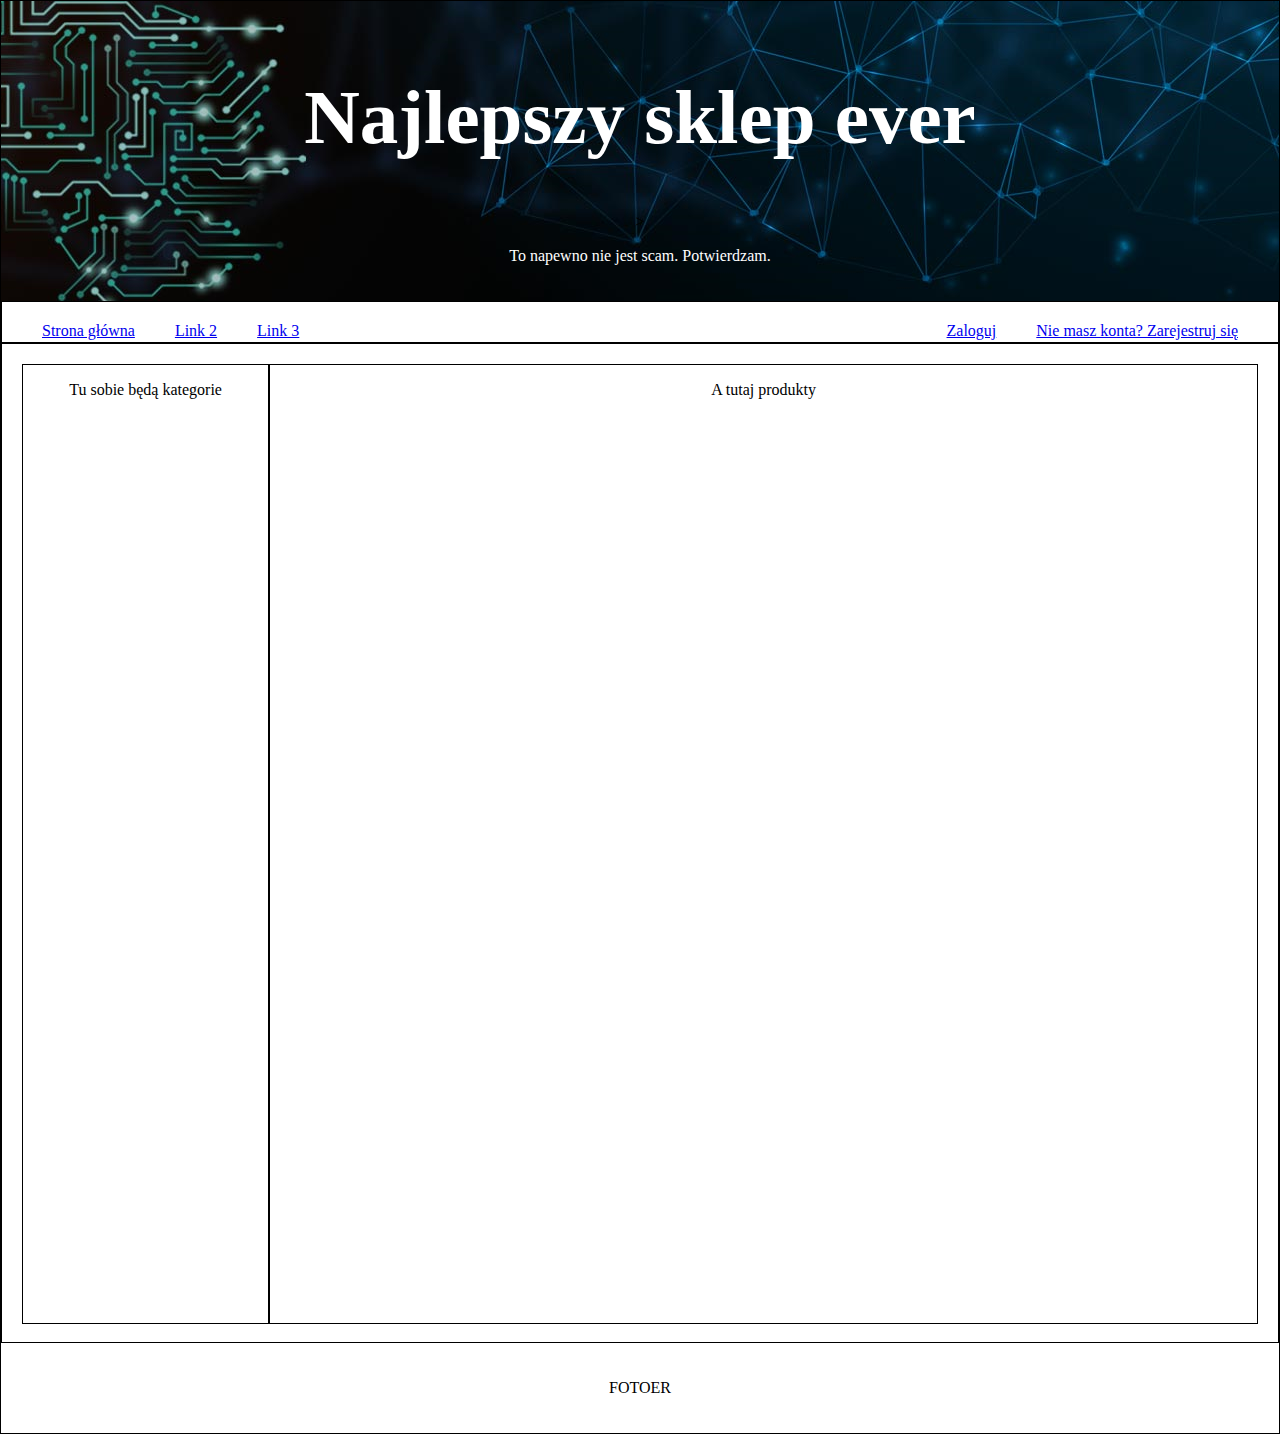
==== index.html @ 4e067a9d "formularz logowania i rejestracji w html" ====
<!DOCTYPE html>
    <head>
        <title>Sklep</title>
        <link rel="stylesheet" href="./css/main.css">
        <meta charset="UTF-8">
    </head>
    <body>
        <div class="main_container">
            <div class="header">
                <h1>Najlepszy sklep ever</h1>>
                <p>To napewno nie jest scam. Potwierdzam.</p>
            </div>
            <div class="nav_menu">
                <div class="nav_menu_left">
                    <div class="nav_menu_link_left"> <a href="./index.html">Strona główna</a> </div>
                    <div class="nav_menu_link_left"> <a href="#">Link 2</a> </div>
                    <div class="nav_menu_link_left"> <a href="#">Link 3</a> </div>
                </div>
                <div class="nav_menu_right">
                    <div class="nav_menu_link_right"> <a href="./register.html">Nie masz konta? Zarejestruj się</a> </div>
                    <div class="nav_menu_link_right"> <a href="./login.html">Zaloguj</a> </div>
                </div>
            </div>
            <div class="content">
                <div class="content_left">
                    <p>Tu sobie będą kategorie</p>
                </div>
                <div class="content_right">
                    <p>A tutaj produkty</p>
                </div>
            </div>
            <div class="footer">
                <p>FOTOER</p>
            </div>
        </div>
    </body>
</html>
---- css/main.css ----
* {
    box-sizing: border-box;
    text-align: center;
}

body {
    margin: 0px;
}

.main_container {
    max-width: 1920px;
    min-width: 1000px;
    margin: auto;
    border: 1px solid black;
}

.header {
    height: 300px;
    padding: 20px;
    background: url("../img/header_background.png") no-repeat center;
    
}

.header h1, .header p {
    text-align: center;
    color: #fff;
}

.header h1 {
    font-size: 77px;
}

.nav_menu {
    padding: 20px;
    display: block;
    border: 1px solid black;
}

.nav_menu_left {
    display: block;
}

.nav_menu_right {
    display: block;
}


.nav_menu_link_left {
    float: left;
}

.nav_menu_link_right {
    float: right;
}

.nav_menu_link_left, .nav_menu_link_right {
    margin: 0px 20px;
}

.content {
    padding: 20px;
    display: block;
    min-height: 1000px;
    clear:both;
    border: 1px solid black;
}


.content_left {
    width: 20%;
    float: left;
    position: relative;
    border: 1px solid black;
}

.content_right {
    width: 80%;
    float: left;
    position: relative;
    border: 1px solid black;
}

.content_left, .content_right {
    min-height: 960px;
}


.footer {
    padding: 20px;
}
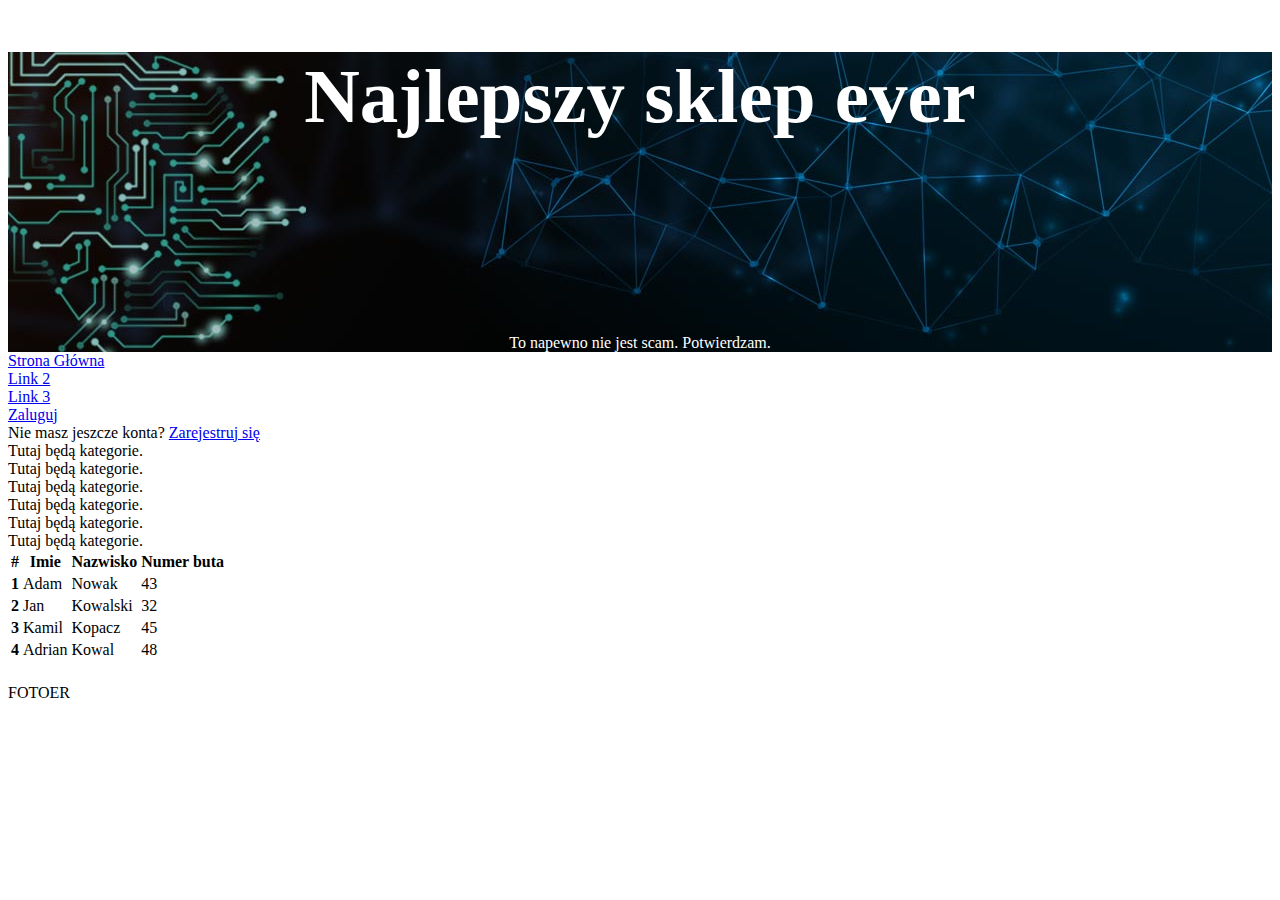
==== commit 0b9efd97: "dodano bootstrap" ====
--- a/index.html
+++ b/index.html
@@ -1,35 +1,91 @@
 <!DOCTYPE html>
     <head>
         <title>Sklep</title>
-        <link rel="stylesheet" href="./css/main.css">
+        <link href="./css/main.css" rel="stylesheet">
+        <link href="https://cdn.jsdelivr.net/npm/bootstrap@5.1.3/dist/css/bootstrap.min.css" rel="stylesheet" integrity="sha384-1BmE4kWBq78iYhFldvKuhfTAU6auU8tT94WrHftjDbrCEXSU1oBoqyl2QvZ6jIW3" crossorigin="anonymous">
         <meta charset="UTF-8">
     </head>
     <body>
-        <div class="main_container">
-            <div class="header">
-                <h1>Najlepszy sklep ever</h1>>
+        <div class="container">
+            <div class="col-12 header">
+                <h1>Najlepszy sklep ever</h1>
+                <br><br><br><br><br><br><br>
                 <p>To napewno nie jest scam. Potwierdzam.</p>
             </div>
-            <div class="nav_menu">
-                <div class="nav_menu_left">
-                    <div class="nav_menu_link_left"> <a href="./index.html">Strona główna</a> </div>
-                    <div class="nav_menu_link_left"> <a href="#">Link 2</a> </div>
-                    <div class="nav_menu_link_left"> <a href="#">Link 3</a> </div>
+            <div class="row">
+                <div class="col-2">
+                    <a href="./index.html">Strona Główna</a>
                 </div>
-                <div class="nav_menu_right">
-                    <div class="nav_menu_link_right"> <a href="./register.html">Nie masz konta? Zarejestruj się</a> </div>
-                    <div class="nav_menu_link_right"> <a href="./login.html">Zaloguj</a> </div>
+                <div class="col-1">
+                    <a href="#">Link 2</a>
+                </div>
+                <div class="col-1">
+                    <a href="#">Link 3</a>
+                </div>
+                <div class="col">
+
+                </div>
+                <div class="col-1">
+                    <a href="./login.html">Zaluguj</a>
+                </div>
+                <div class="col-3">
+                    Nie masz jeszcze konta? <a href="register.html">Zarejestruj się</a>
                 </div>
             </div>
-            <div class="content">
-                <div class="content_left">
-                    <p>Tu sobie będą kategorie</p>
+
+            <div class="row">
+                <div class="col-4">
+                    Tutaj będą kategorie.<br>
+                    Tutaj będą kategorie.<br>
+                    Tutaj będą kategorie.<br>
+                    Tutaj będą kategorie.<br>
+                    Tutaj będą kategorie.<br>
+                    Tutaj będą kategorie.<br>
                 </div>
-                <div class="content_right">
-                    <p>A tutaj produkty</p>
+                <div class="col-8">
+                    <table class="table">
+                        <thead>
+                            <tr>
+                                <th scope="col">#</th>
+                                <th scope="col">Imie</th>
+                                <th scope="col">Nazwisko</th>
+                                <th scope="col">Numer buta</th>
+                            </tr>
+                        </thead>
+                        <tbody>
+                            <tr>
+                                <th scope="row">1</th>
+                                <td>Adam</td>
+                                <td>Nowak</td>
+                                <td>43</td>
+                            </tr>
+                            <tr>
+                                <th scope="row">2</th>
+                                <td>Jan</td>
+                                <td>Kowalski</td>
+                                <td>32</td>
+                            </tr>
+                            <tr>
+                                <th scope="row">3</th>
+                                <td>Kamil</td>
+                                <td>Kopacz</td>
+                                <td>45</td>
+                            </tr>
+                            <tr>
+                                <th scope="row">4</th>
+                                <td>Adrian</td>
+                                <td>Kowal</td>
+                                <td>48</td>
+                            </tr>
+                        </tbody>
+                        <th class="row">
+                            <tr></tr>
+                        </th>
+                    </table>
                 </div>
             </div>
-            <div class="footer">
+            
+            <div class="col-12 footer">
                 <p>FOTOER</p>
             </div>
         </div>
--- a/css/main.css
+++ b/css/main.css
@@ -1,22 +1,5 @@
-* {
-    box-sizing: border-box;
-    text-align: center;
-}
-
-body {
-    margin: 0px;
-}
-
-.main_container {
-    max-width: 1920px;
-    min-width: 1000px;
-    margin: auto;
-    border: 1px solid black;
-}
-
 .header {
     height: 300px;
-    padding: 20px;
     background: url("../img/header_background.png") no-repeat center;
     
 }
@@ -30,61 +13,6 @@
     font-size: 77px;
 }
 
-.nav_menu {
-    padding: 20px;
-    display: block;
-    border: 1px solid black;
+.footer {
+    height: 50px;
 }
-
-.nav_menu_left {
-    display: block;
-}
-
-.nav_menu_right {
-    display: block;
-}
-
-
-.nav_menu_link_left {
-    float: left;
-}
-
-.nav_menu_link_right {
-    float: right;
-}
-
-.nav_menu_link_left, .nav_menu_link_right {
-    margin: 0px 20px;
-}
-
-.content {
-    padding: 20px;
-    display: block;
-    min-height: 1000px;
-    clear:both;
-    border: 1px solid black;
-}
-
-
-.content_left {
-    width: 20%;
-    float: left;
-    position: relative;
-    border: 1px solid black;
-}
-
-.content_right {
-    width: 80%;
-    float: left;
-    position: relative;
-    border: 1px solid black;
-}
-
-.content_left, .content_right {
-    min-height: 960px;
-}
-
-
-.footer {
-    padding: 20px;
-}